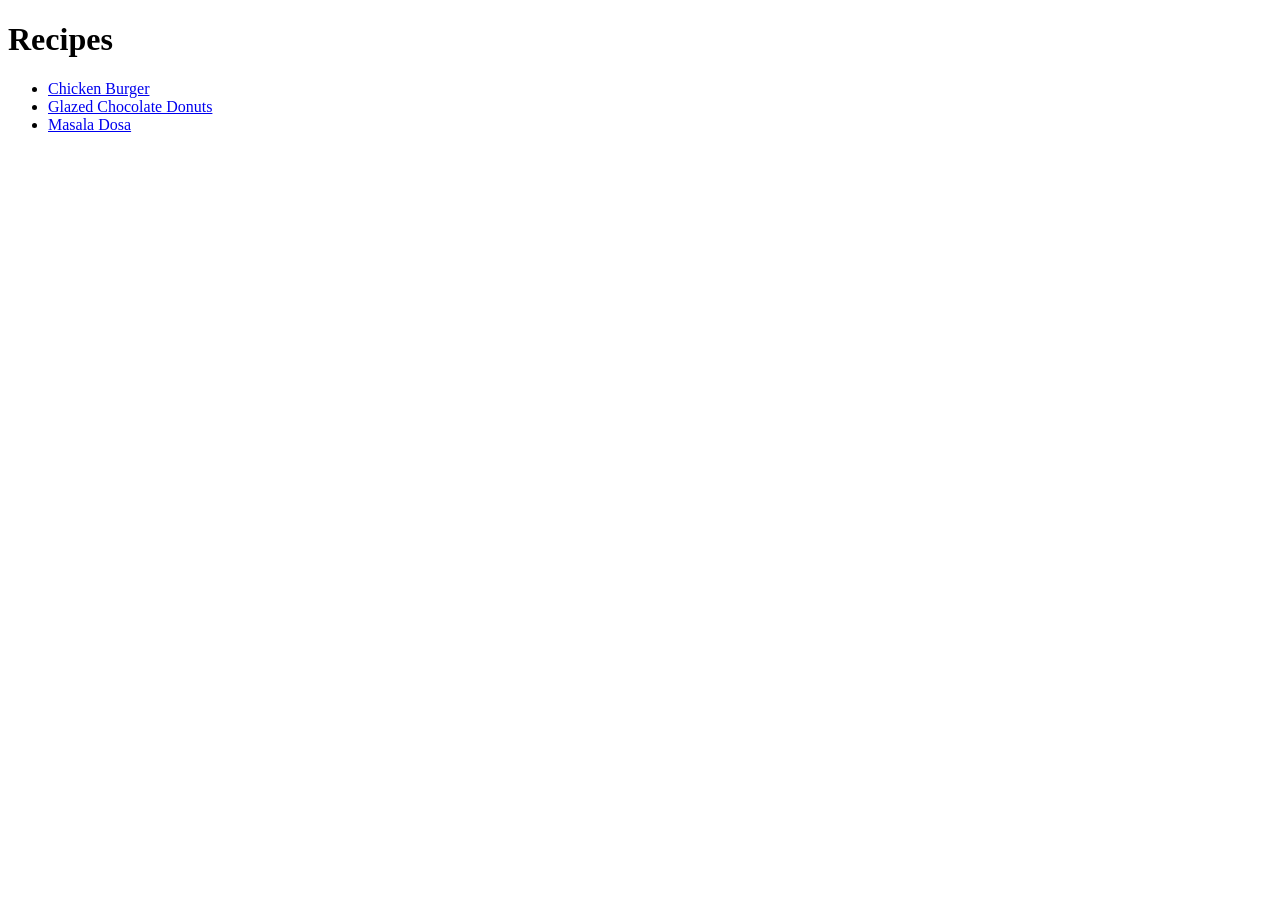
==== index.html @ 49008729 "Add all the content of the website" ====
<!DOCTYPE html>
<html lang="en">
    <head>
        <meta charset="UTF-8">
        <title>Recipes</title>
    </head>
    <body>
        <h1>Recipes</h1>
        <ul>
            <li><a href="./recipes/chicken-burger.html">Chicken Burger</a></li>
            <li><a href="./recipes/glazed-chocolate-donuts.html">Glazed Chocolate Donuts</a></li>
            <li><a href="./recipes/masala-dosa.html">Masala Dosa</a></li>
        </ul>
    </body>
</html>
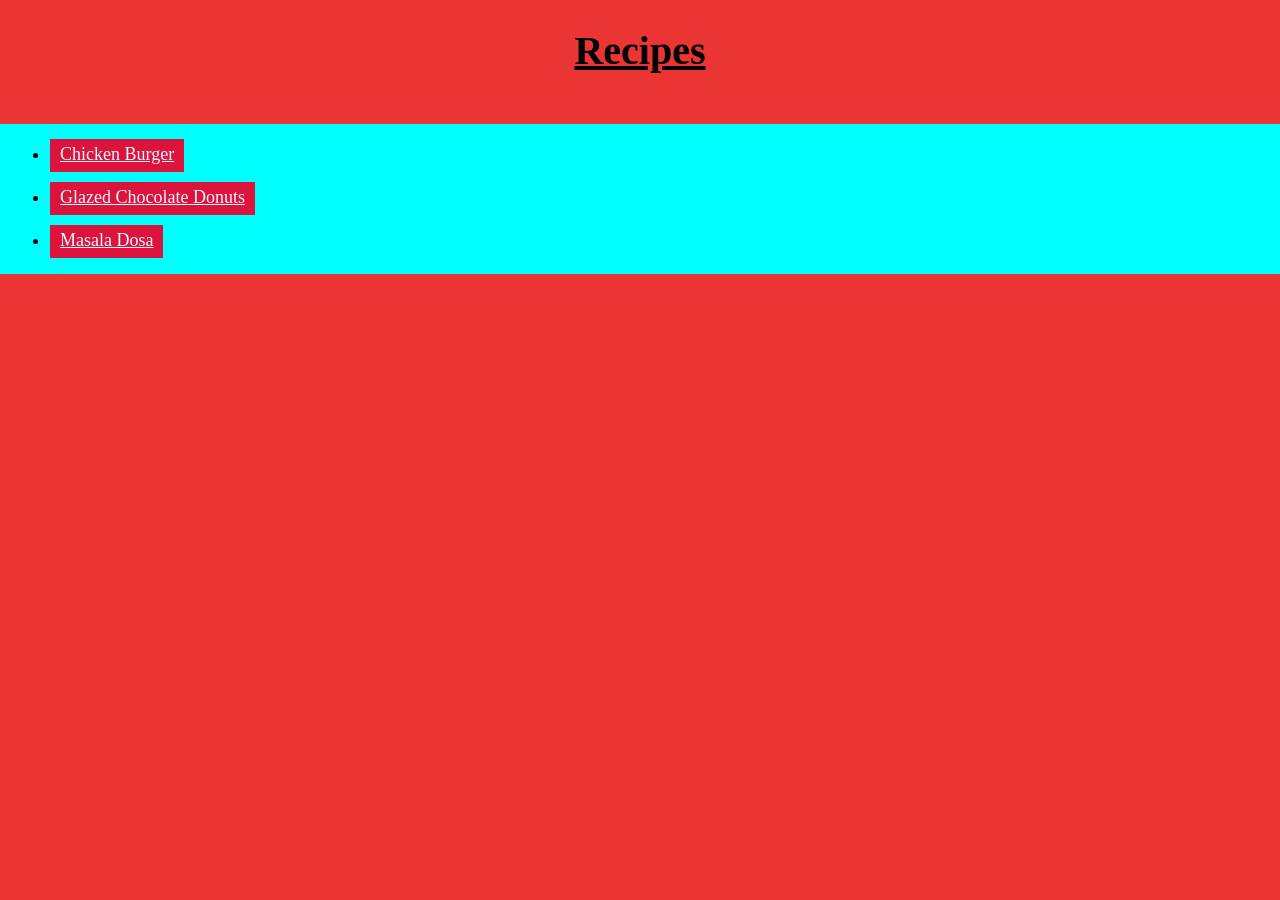
==== commit a4a7f8bc: "Add CSS styling to the files" ====
--- a/index.html
+++ b/index.html
@@ -2,14 +2,15 @@
 <html lang="en">
     <head>
         <meta charset="UTF-8">
+        <link rel="stylesheet" href="./style.css">
         <title>Recipes</title>
     </head>
     <body>
         <h1>Recipes</h1>
         <ul>
-            <li><a href="./recipes/chicken-burger.html">Chicken Burger</a></li>
-            <li><a href="./recipes/glazed-chocolate-donuts.html">Glazed Chocolate Donuts</a></li>
-            <li><a href="./recipes/masala-dosa.html">Masala Dosa</a></li>
+            <li class="chicken"><a href="./recipes/chicken-burger.html">Chicken Burger</a></li>
+            <li class="donut"><a href="./recipes/glazed-chocolate-donuts.html">Glazed Chocolate Donuts</a></li>
+            <li class="dosa"><a href="./recipes/masala-dosa.html">Masala Dosa</a></li>
         </ul>
     </body>
 </html>
--- a/style.css
+++ b/style.css
@@ -0,0 +1,38 @@
+body {
+    background-color: #EB3434;
+    margin: 0;
+}
+
+h1 {
+    text-align: center;
+    font-family: 'Times New Roman', Times, serif;
+    font-size: 40px;
+    text-decoration: underline;
+}
+
+li {
+    font-size: large;
+    padding: 10px;
+    padding-top: 5px;
+    padding-bottom: 7px;
+    margin: 10px;
+    width: fit-content;
+    background-color: crimson;
+}
+
+ul {
+    width: 100%;
+    box-sizing: border-box;
+    height: 150px;
+    background-color: cyan;
+    margin-top: 50px;
+    padding-top: 10px;
+}
+
+li a {
+    color: aliceblue;
+}
+
+.chicken {
+    margin-top: 5px;
+}
